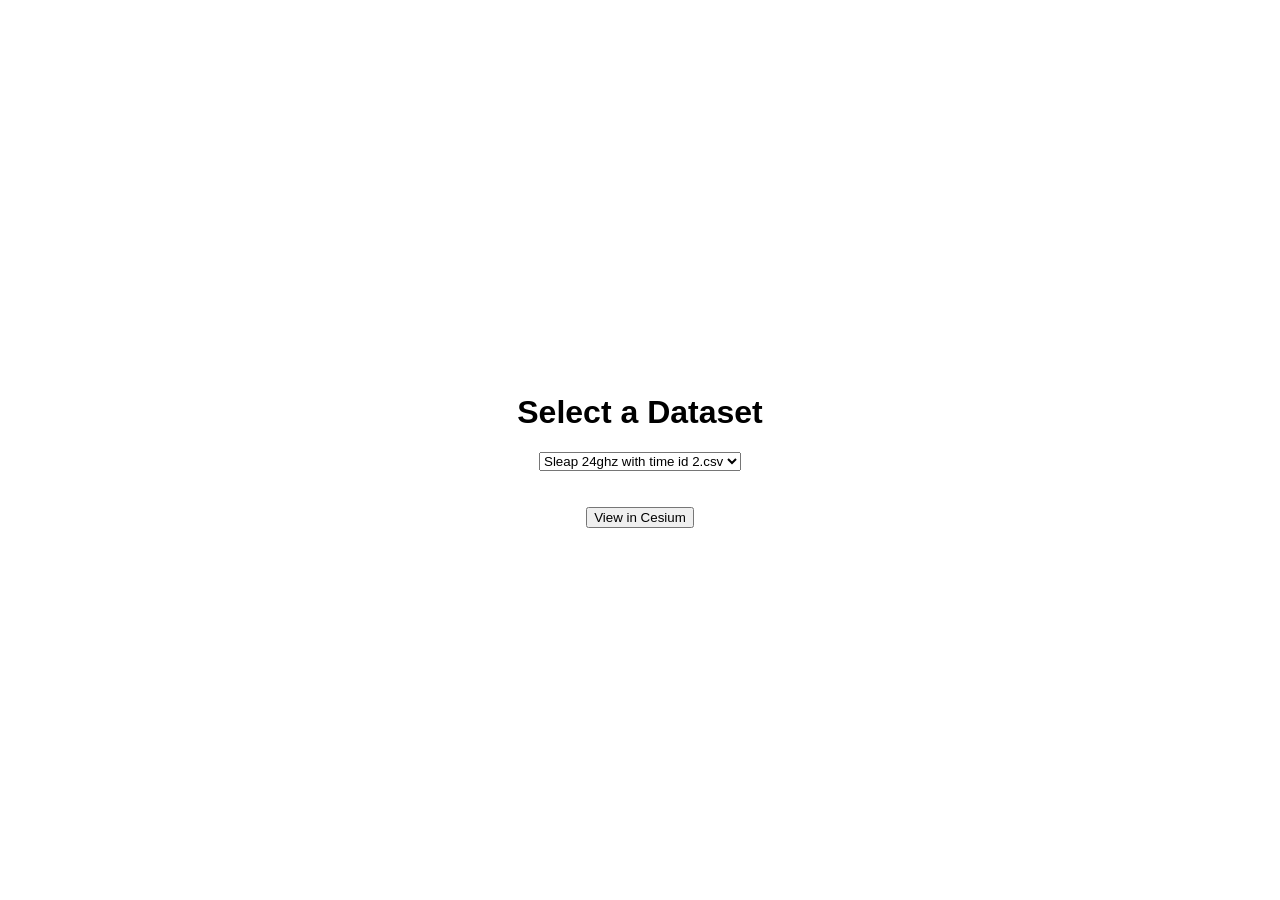
==== index.html @ d4f0b1fb "Initial commit If this works I'll be amazed" ====
<!DOCTYPE html>
<html lang="en">
<head>
  <meta charset="UTF-8" />
  <title>Select Dataset</title>
  <link rel="stylesheet" href="style.css" />
</head>
<body>
  <div class="centered">
    <h1>Select a Dataset</h1>
    <select id="fileSelect">
      <option disabled selected>Loading datasets...</option>
    </select>
    <br><br>
    <button id="viewBtn" disabled>View in Cesium</button>
  </div>

  <script>
    const select = document.getElementById("fileSelect");
    const button = document.getElementById("viewBtn");

    fetch("files.json")
      .then(res => res.json())
      .then(files => {
        select.innerHTML = "";
        files.forEach(file => {
          const option = document.createElement("option");
          option.value = file;
          option.textContent = file;
          select.appendChild(option);
        });
        button.disabled = false;
      });

    button.addEventListener("click", () => {
      const selected = select.value;
      if (selected) {
        window.location.href = `viewer.html?file=${encodeURIComponent(selected)}`;
      }
    });
  </script>
</body>
</html>
---- style.css ----
html,
body {
  margin: 0;
  padding: 0;
  height: 100%;
  font-family: sans-serif;
}

#cesiumContainer {
  width: 100%;
  height: 100%;
  display: block;
}

.centered {
  display: flex;
  flex-direction: column;
  align-items: center;
  justify-content: center;
  height: 100vh;
}
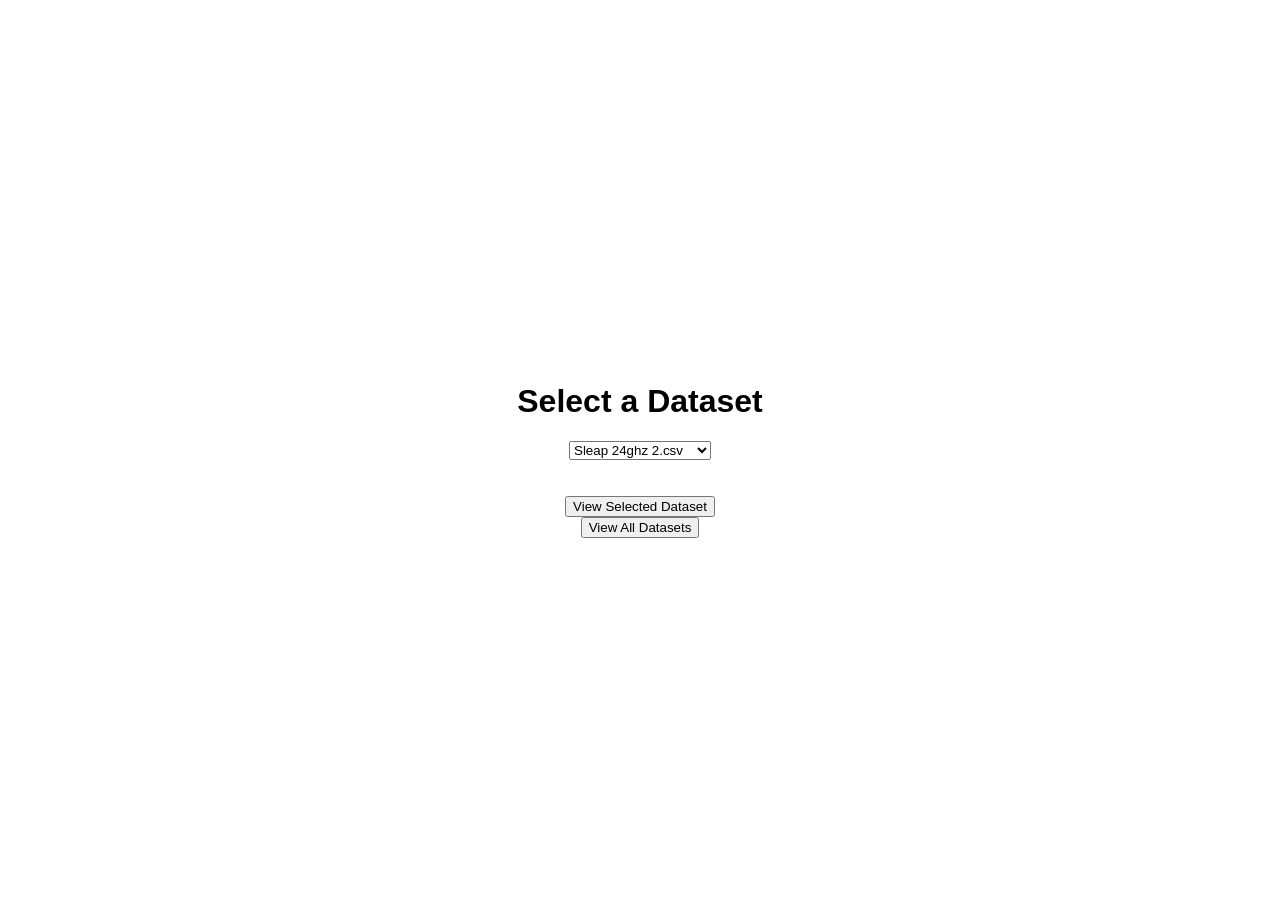
==== commit 44b23585: "All data and legend (me)" ====
--- a/index.html
+++ b/index.html
@@ -8,16 +8,21 @@
 <body>
   <div class="centered">
     <h1>Select a Dataset</h1>
+
     <select id="fileSelect">
       <option disabled selected>Loading datasets...</option>
     </select>
+
     <br><br>
-    <button id="viewBtn" disabled>View in Cesium</button>
+
+    <button id="viewBtn" disabled>View Selected Dataset</button>
+    <button id="viewAllBtn">View All Datasets</button>
   </div>
 
   <script>
     const select = document.getElementById("fileSelect");
-    const button = document.getElementById("viewBtn");
+    const viewBtn = document.getElementById("viewBtn");
+    const viewAllBtn = document.getElementById("viewAllBtn");
 
     fetch("files.json")
       .then(res => res.json())
@@ -29,15 +34,19 @@
           option.textContent = file;
           select.appendChild(option);
         });
-        button.disabled = false;
+        viewBtn.disabled = false;
       });
 
-    button.addEventListener("click", () => {
+    viewBtn.addEventListener("click", () => {
       const selected = select.value;
       if (selected) {
         window.location.href = `viewer.html?file=${encodeURIComponent(selected)}`;
       }
     });
+
+    viewAllBtn.addEventListener("click", () => {
+      window.location.href = "viewer.html?file=ALL";
+    });
   </script>
 </body>
-</html>
+</html>
